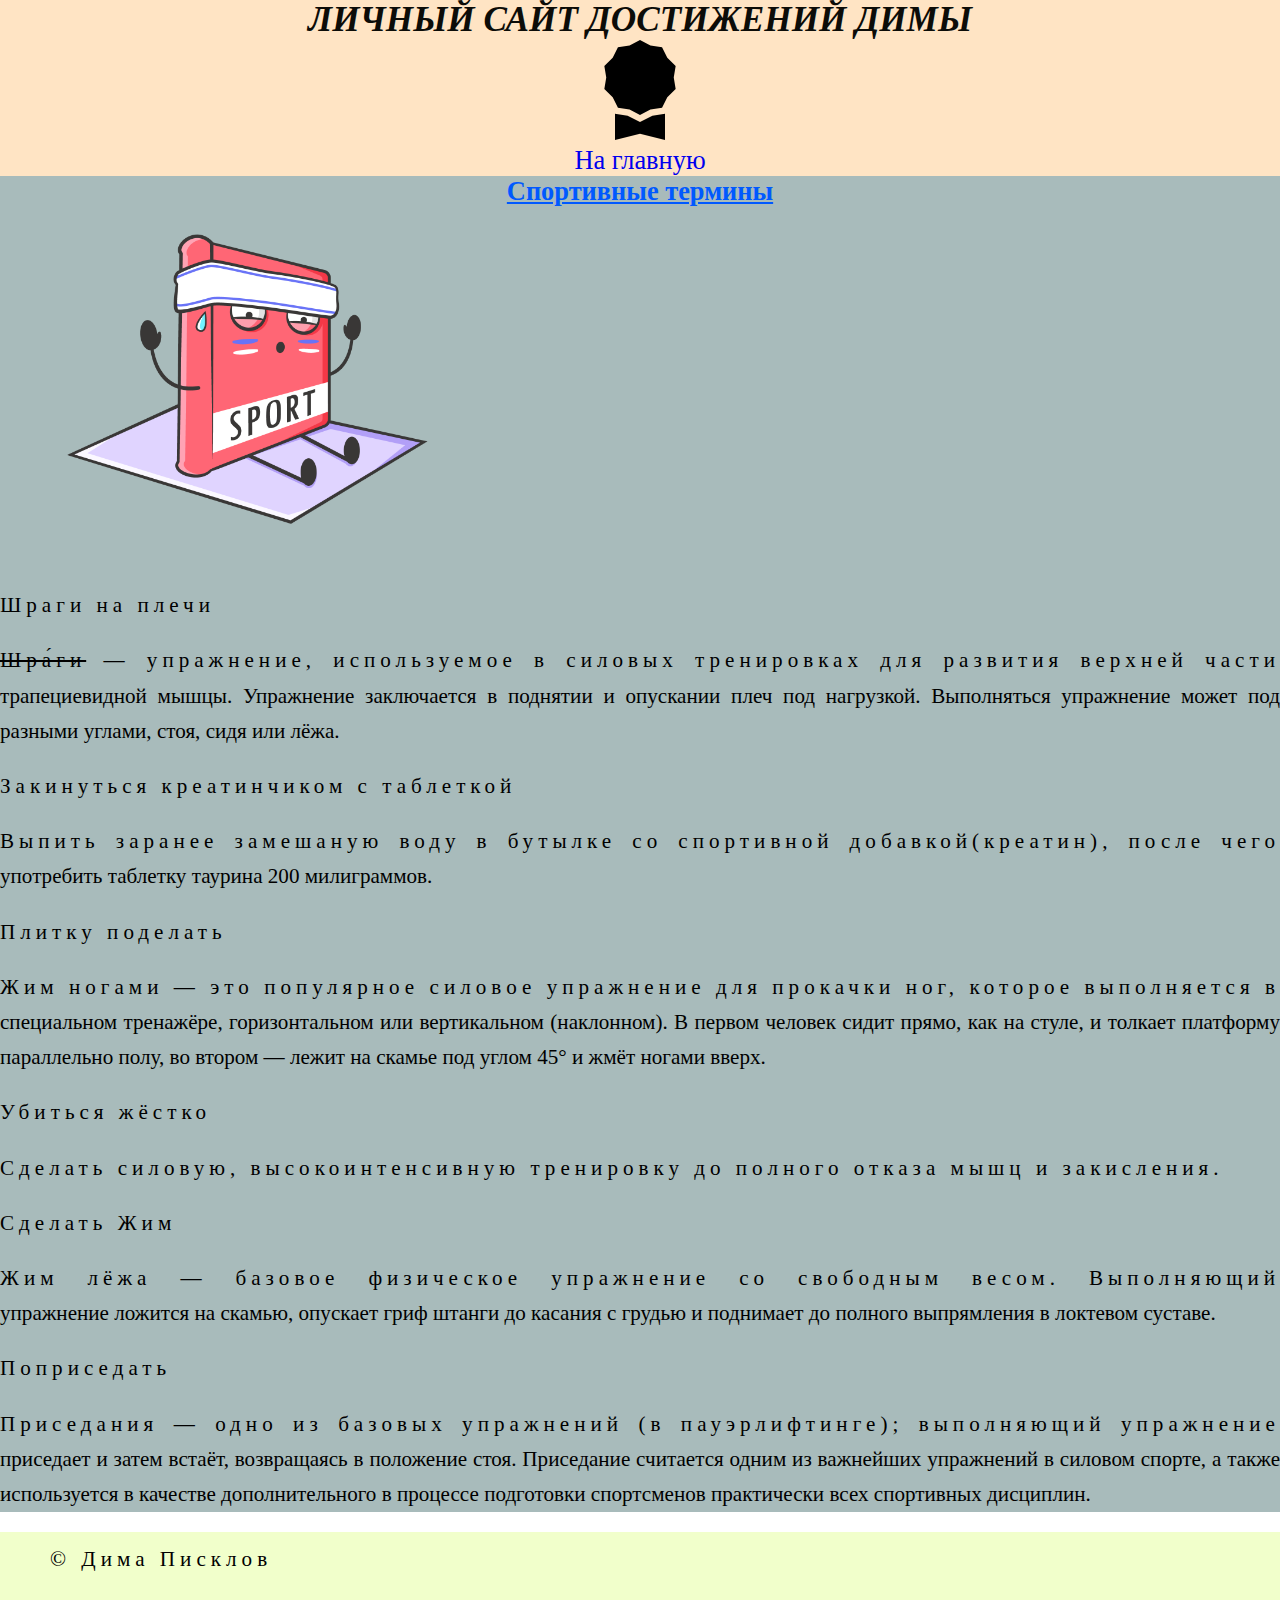
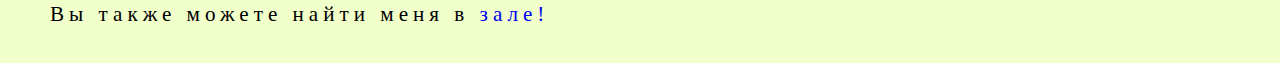
==== article1.html @ 698726f4 "Add files via upload" ====
<!DOCTYPE html>
<html lang="ru">
<head>
    <meta charset="UTF-8">
    <meta http-equiv="X-UA-Compatible" content="IE=edge">
    <meta name="viewport" content="width=device-width, initial-scale=1.0">
    <link rel="stylesheet" href="css/style.css">
    <title>JustDoIt</title>
</head>
<body>
    <header>
        <h1>Личный сайт достижений Димы</h1>
        <img src="img/award-fill.svg" alt="логотип" width="100px">
        <nav>
            <ul>
            <li><a href="index.html">На главную</a></li>

            </ul>
        </nav>
    </header>
    <main>
        <section id ="content">
         <h2>Спортивные термины</h2>
         <p><img src="img/1.png" alt="" width="500px"></p>
            <p>Шраги на плечи</p> 
            <p>
                <del>Шра́ги</del> — упражнение, используемое в силовых тренировках для развития верхней части трапециевидной мышцы. Упражнение заключается в поднятии и опускании плеч под нагрузкой. Выполняться упражнение может под разными углами, стоя, сидя или лёжа.
            </p> 
            <p>Закинуться креатинчиком с таблеткой</p>
            <p>
            Выпить заранее замешаную воду в бутылке со спортивной добавкой(креатин), после чего употребить таблетку таурина 200 милиграммов.
            </p>
        <dl> 
            <p>Плитку поделать</p> 
            <p>
                Жим ногами — это популярное силовое упражнение для прокачки ног, которое выполняется в специальном тренажёре, горизонтальном или вертикальном (наклонном). В первом человек сидит прямо, как на стуле, и толкает платформу параллельно полу, во втором — лежит на скамье под углом 45° и жмёт ногами вверх.
            </p>
            <p>Убиться жёстко 
            </p>
            <p>
                Сделать силовую, высокоинтенсивную тренировку до полного отказа мышц и закисления.
            </p>
        </dl>
            <p>Сделать Жим</p> 
            <p>
                Жим лёжа — базовое физическое упражнение со свободным весом. Выполняющий упражнение ложится на скамью, опускает гриф штанги до касания с грудью и поднимает до полного выпрямления в локтевом суставе.
            </p>
            <p>Поприседать</p>
            <p>
                Приседания — одно из базовых упражнений (в пауэрлифтинге); выполняющий упражнение приседает и затем встаёт, возвращаясь в положение стоя. Приседание считается одним из важнейших упражнений в силовом спорте, а также используется в качестве дополнительного в процессе подготовки спортсменов практически всех спортивных дисциплин.
            </p> 
        </dl>
                        
        </section>
    </main>
    <footer>
        <p>&copy; Дима Писклов</p>
        <p> Вы также можете найти меня в
            <a href="https://usk.susu.ru/uslugi/trenazhernyy-tsentr-olimpiya/">зале!</a></p>
    </footer>
</body>
</html>
---- css/style.css ----
* {
    margin : 0;
    padding : 0;
}
html {
    font-size: 1.1em;
}
header {
    background-color: bisque;
    text-align: center;
}
main {
    background-color: rgb(168, 187, 187);
}
footer {
    background-color: rgb(241, 255, 203);
    padding: 10px 50px;
}

#about {
    background-color: rgb(209, 207, 210);
    padding: 10px 50px;
    text-align: center;
}
#articles {
    background-color: rgb(0, 157, 255);
    padding: 10px 50px;
}
p {
    text-align: justify;
    font-size: 1.2rem;
    line-height: 2rem;
    margin-bottom: 20px;
}
h1 {
    text-transform: uppercase;
    color:rgb(12, 12, 8);
    font-size: 2rem;
    font-style: italic;
}
h2 {
    font-size: 1.5rem;
    text-decoration: underline;
    text-align: center;
    color: rgb(0, 89, 255);
}

ul {
    list-style: none;
}
a { 
    text-decoration: none;
   }
   a:hover { 
    text-decoration: underline;
    }
   tr:first-child{
     background-color: rgb(255, 255, 255);
   }
   p:lang(en){
    font-size:16pt;
}
h3:before{
    content: "Важно!";
    border:5 px;
    color: rgb(255, 0, 0);
    font-size: 1.5rem;
}
h3{
    text-align: center;
}
p:first-line{
    letter-spacing: 5px;
}
p:lang(en){
    text-decoration: underline;
}
p:lang(ru){
    font-style: normal;
}
nav a{
    font-size: 1.5em;
   }
   #main_menu h2{
    font-weight: normal;
   }
   .content img{
    width:500px;
    float: left;
   }
#main_menu h2{
 font-weight: normal;
}
content img footer{
    width:500px;
    float: left;
   }
   div {
    width: 100px; height: 100px; /* Размеры */
    background: #fc0; /* Цвет фона */
    border: 3px solid #fff; /* Белая рамка */
    border-radius: 10px; /* Радиус скругления */
    display: inline-block;
   }
   div:hover {
    outline: 2px solid #000; /* Чёрная рамка */
   }
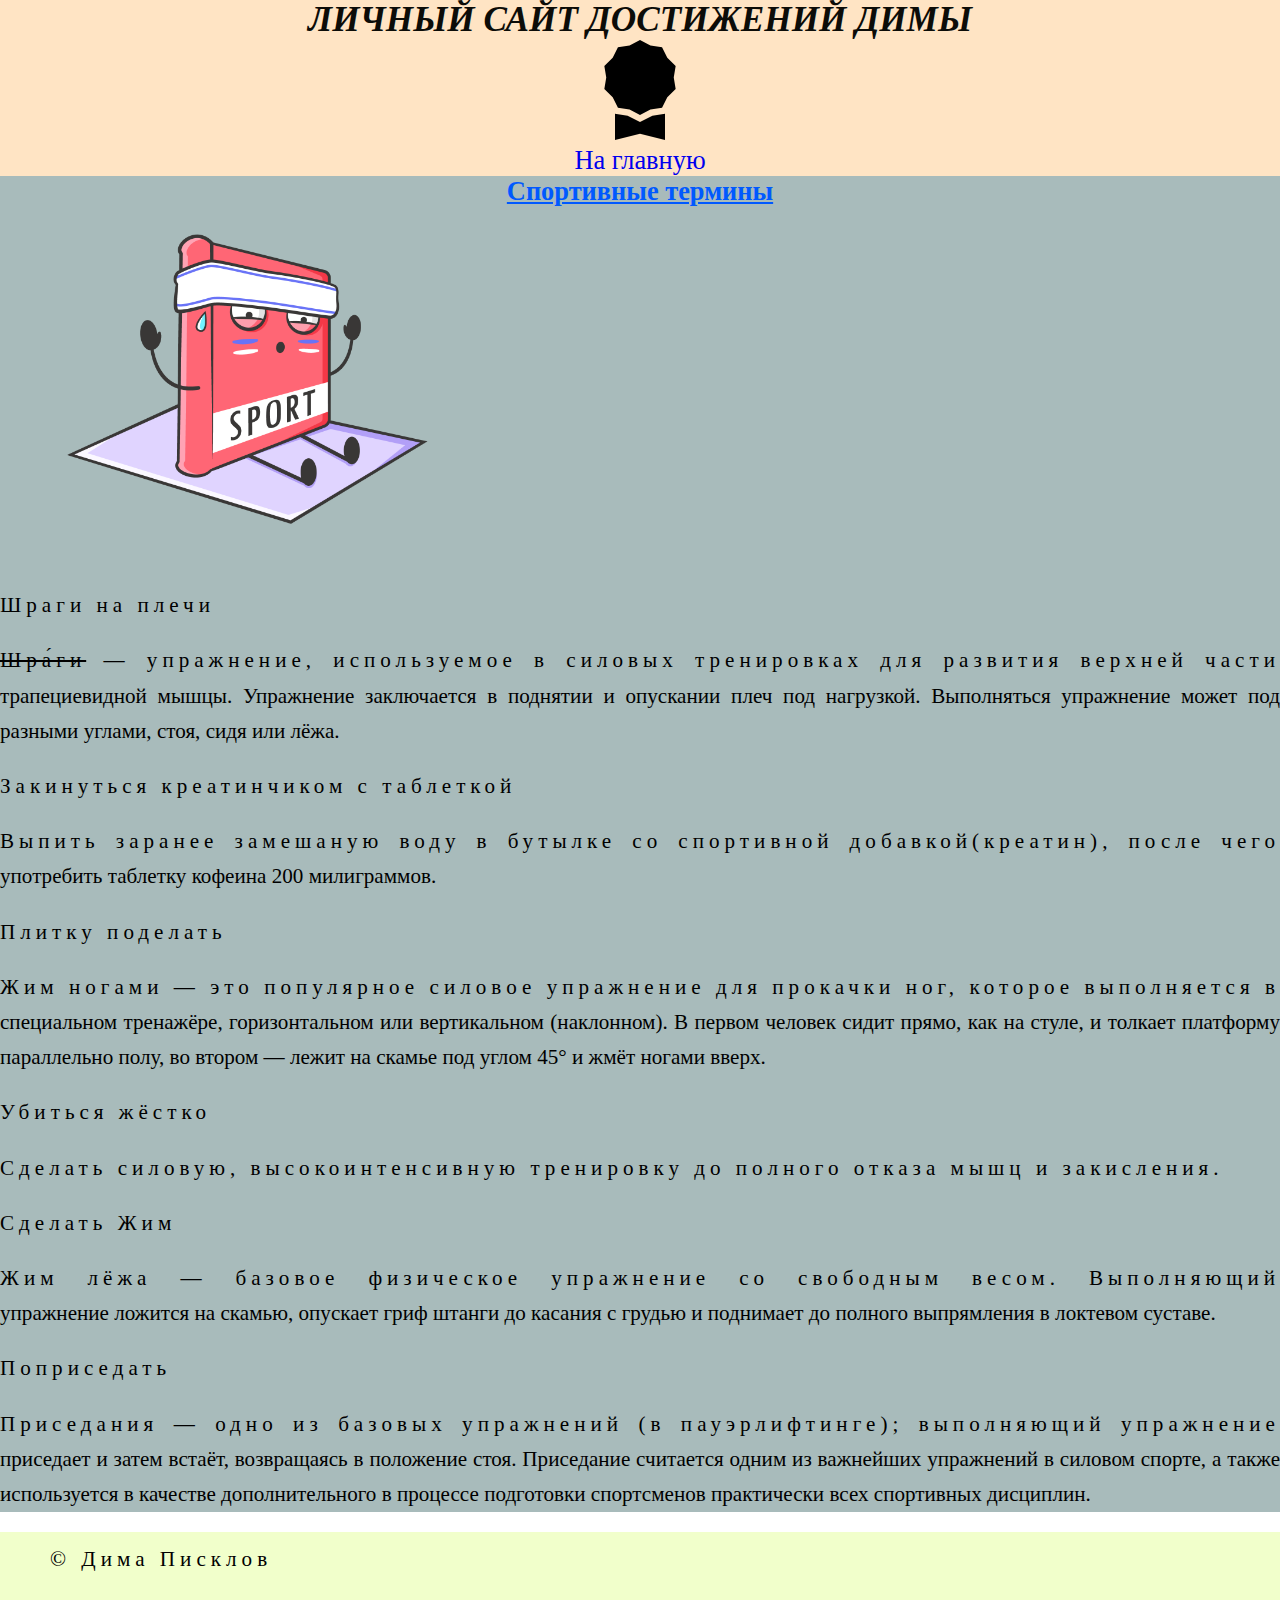
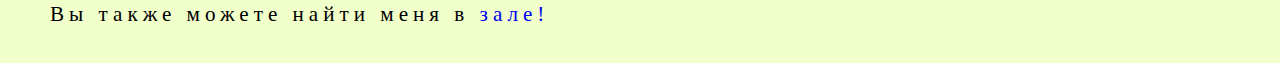
==== commit 295fa57b: "Update article1.html" ====
--- a/article1.html
+++ b/article1.html
@@ -28,7 +28,7 @@
             </p> 
             <p>Закинуться креатинчиком с таблеткой</p>
             <p>
-            Выпить заранее замешаную воду в бутылке со спортивной добавкой(креатин), после чего употребить таблетку таурина 200 милиграммов.
+            Выпить заранее замешаную воду в бутылке со спортивной добавкой(креатин), после чего употребить таблетку кофеина 200 милиграммов.
             </p>
         <dl> 
             <p>Плитку поделать</p> 
@@ -59,4 +59,4 @@
             <a href="https://usk.susu.ru/uslugi/trenazhernyy-tsentr-olimpiya/">зале!</a></p>
     </footer>
 </body>
-</html>+</html>
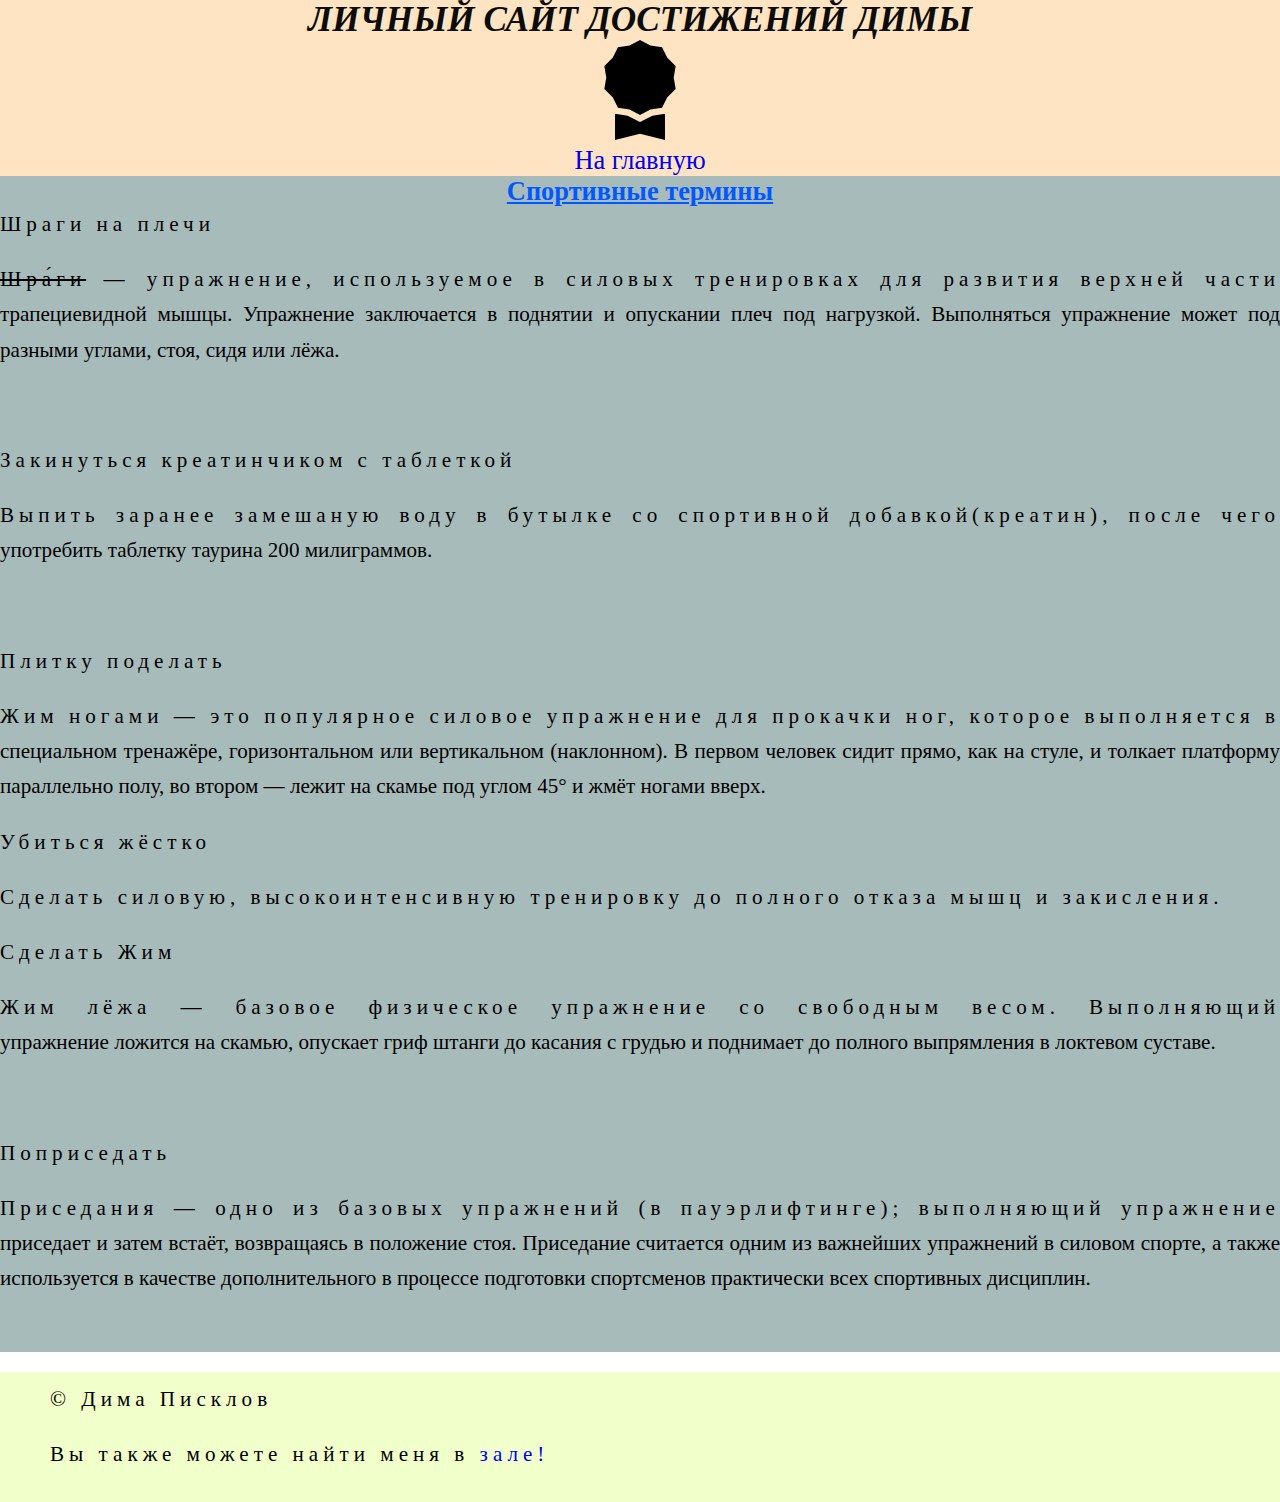
==== commit 69b80941: "Update article1.html" ====
--- a/article1.html
+++ b/article1.html
@@ -21,16 +21,17 @@
     <main>
         <section id ="content">
          <h2>Спортивные термины</h2>
-         <p><img src="img/1.png" alt="" width="500px"></p>
             <p>Шраги на плечи</p> 
             <p>
                 <del>Шра́ги</del> — упражнение, используемое в силовых тренировках для развития верхней части трапециевидной мышцы. Упражнение заключается в поднятии и опускании плеч под нагрузкой. Выполняться упражнение может под разными углами, стоя, сидя или лёжа.
             </p> 
+            <p><img src="img/icons8-kettlebell-64.png" alt="" width="64px"></p>
             <p>Закинуться креатинчиком с таблеткой</p>
             <p>
-            Выпить заранее замешаную воду в бутылке со спортивной добавкой(креатин), после чего употребить таблетку кофеина 200 милиграммов.
+            Выпить заранее замешаную воду в бутылке со спортивной добавкой(креатин), после чего употребить таблетку таурина 200 милиграммов.
             </p>
         <dl> 
+            <p><img src="img/icons8-шейкер-100.png" alt="" width="64px"></p>
             <p>Плитку поделать</p> 
             <p>
                 Жим ногами — это популярное силовое упражнение для прокачки ног, которое выполняется в специальном тренажёре, горизонтальном или вертикальном (наклонном). В первом человек сидит прямо, как на стуле, и толкает платформу параллельно полу, во втором — лежит на скамье под углом 45° и жмёт ногами вверх.
@@ -45,10 +46,12 @@
             <p>
                 Жим лёжа — базовое физическое упражнение со свободным весом. Выполняющий упражнение ложится на скамью, опускает гриф штанги до касания с грудью и поднимает до полного выпрямления в локтевом суставе.
             </p>
+            <p><img src="img/icons8-жим-лежа-100.png" alt="" width="64px"></p>
             <p>Поприседать</p>
             <p>
                 Приседания — одно из базовых упражнений (в пауэрлифтинге); выполняющий упражнение приседает и затем встаёт, возвращаясь в положение стоя. Приседание считается одним из важнейших упражнений в силовом спорте, а также используется в качестве дополнительного в процессе подготовки спортсменов практически всех спортивных дисциплин.
             </p> 
+            <p><img src="img/icons8-штанга-51.png" alt="" width="64px"></p>
         </dl>
                         
         </section>
